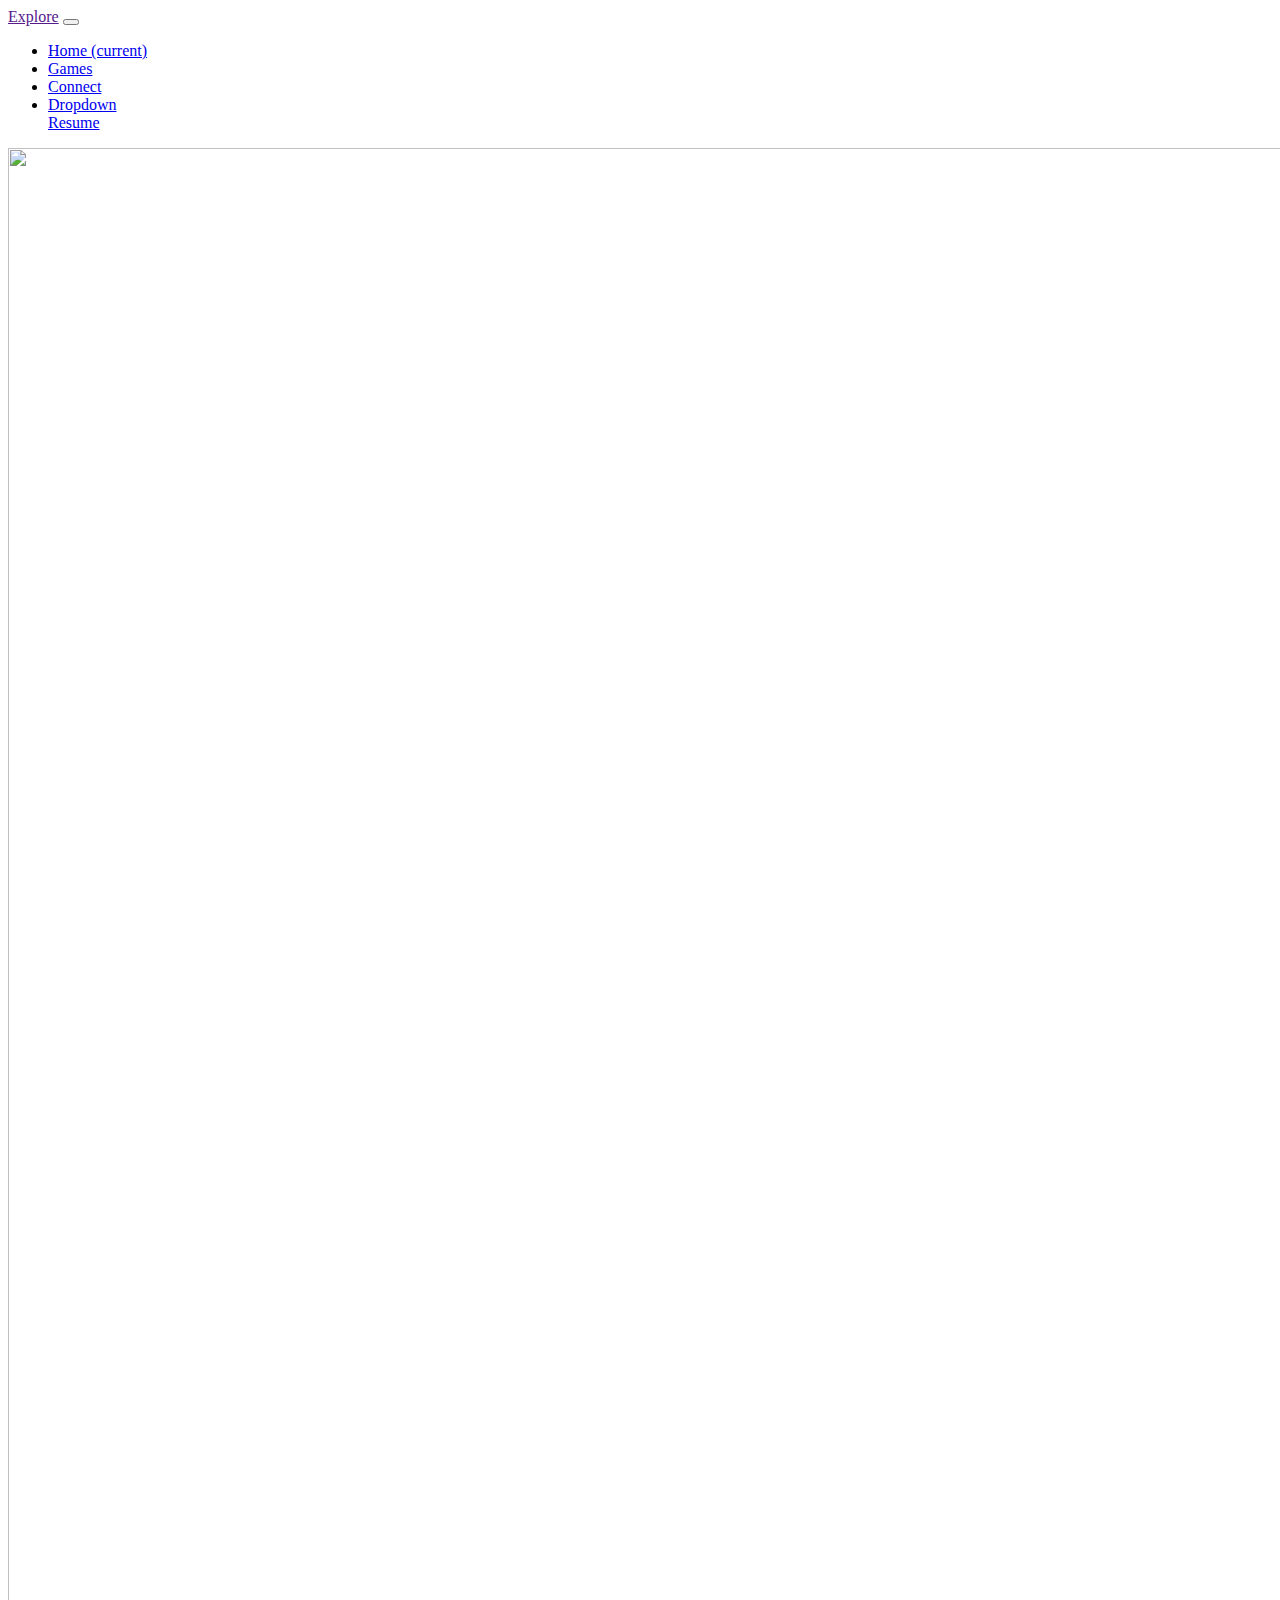
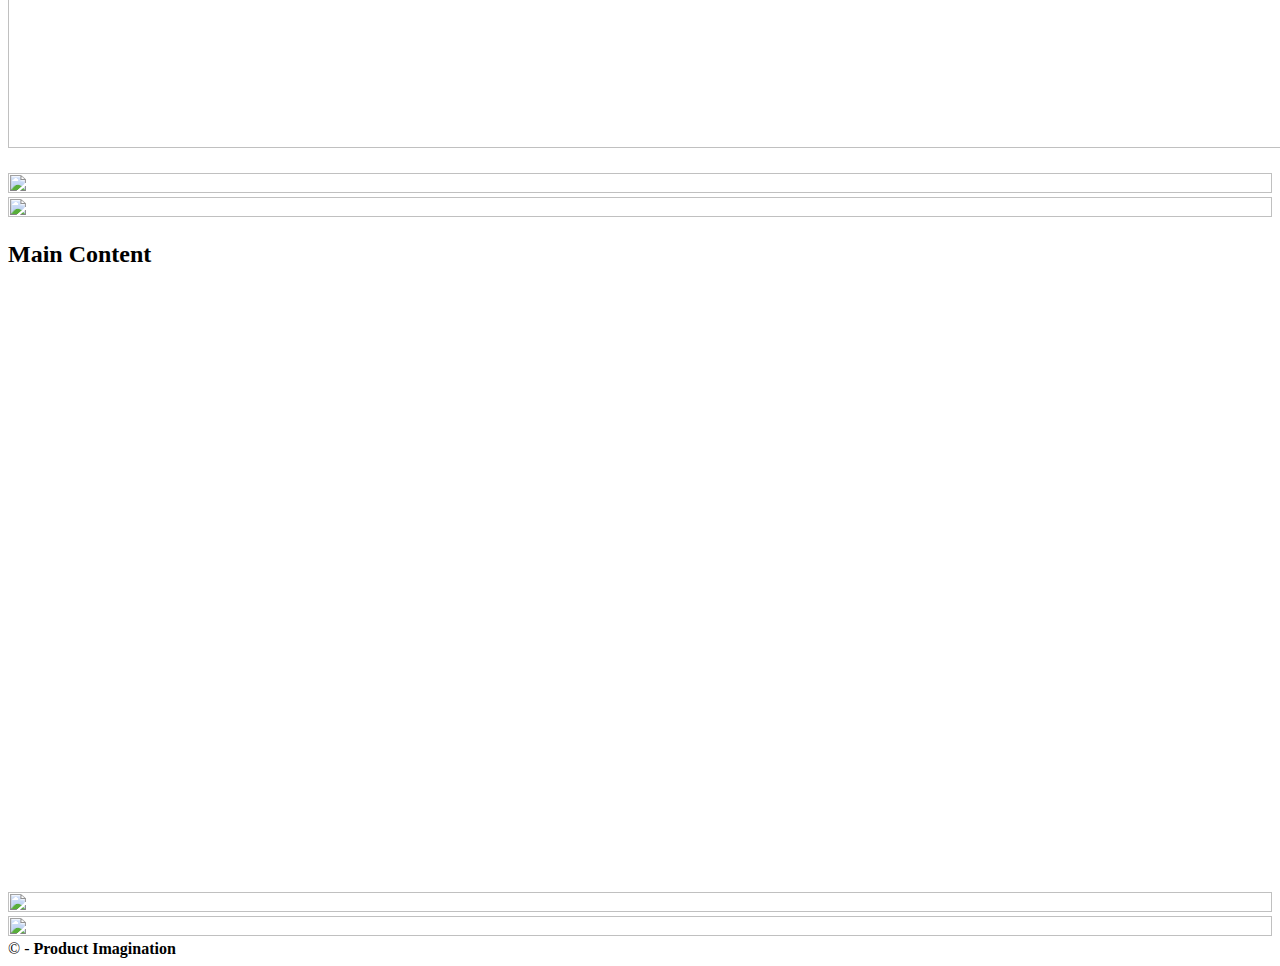
==== index.html @ 93db9ff0 "Add files via upload" ====
<!doctype html>
<html>
	<head>
    <meta charset="utf-8">

    <meta name="viewport" content="width=device-width, initial-scale=100%">
    <title>The Brain Strain Game VR</title>
    <!-- Bootstrap -->
    <link href="css/bootstrap-4.4.1.css" rel="stylesheet">
	</head>	  
	<link href="css/multiColumnTemplate.css" rel="stylesheet" type="text/css">
<body>
	
    <nav class="navbar navbar-expand-lg navbar-dark bg-dark">
      <a class="navbar-brand" href="">Explore</a>
      <button class="navbar-toggler" type="button" data-toggle="collapse" data-target="#navbarSupportedContent" aria-controls="navbarSupportedContent" aria-expanded="false" aria-label="Toggle navigation">
      <span class="navbar-toggler-icon"></span>
      </button>
      <div class="collapse navbar-collapse" id="navbarSupportedContent">
        <ul class="navbar-nav mr-auto">
          <li class="nav-item active">
            <a class="nav-link" href="index.html">Home <span class="sr-only">(current)</span></a>
          </li>
          <li class="nav-item">
            <a class="nav-link" href="Games.html">Games</a>
          </li>
			 <li class="nav-item">
            <a class="nav-link" href="Connect.html">Connect</a>
          </li>
          <li class="nav-item dropdown">
            <a class="nav-link dropdown-toggle" href="Resume.html" id="navbarDropdown" role="button" data-toggle="dropdown" aria-haspopup="true" aria-expanded="false">
            Dropdown
            </a>
            <div class="dropdown-menu" aria-labelledby="navbarDropdown">
              <a class="dropdown-item" href="Resume.html">Resume</a>
              <div class="dropdown-divider"></div>
             
            </div>
          </li>
         
			
        </ul>
        
      </div>
</nav>
<meta charset="utf-8">
<meta http-equiv="X-UA-Compatible" content="IE=edge">
<meta name="viewport" content="width=device-width, initial-scale=1">
<title>The Brain Strain VR</title>
<link href="css/multiColumnTemplate.css" rel="stylesheet" type="text/css">
<!-- HTML5 shim and Respond.js for IE8 support of HTML5 elements and media queries -->
<!-- WARNING: Respond.js doesn't work if you view the page via file:// -->
<!--[if lt IE 9]>
      <script src="https://oss.maxcdn.com/html5shiv/3.7.2/html5shiv.min.js"></script>
      <script src="https://oss.maxcdn.com/respond/1.4.2/respond.min.js"></script>
    <![endif]-->


	
<div class="container">
<header>
  <img src="images/Banner_Offical_White4.jpg"
	 alt="" width="2100" height="1600"	class="placeholder"/>
    <div class="primary_header">
      <h1 class="title"> </h1>
    </div>
    <nav class="secondary_header" id="menu">
      <ul>
      </ul>
    </nav>
  </header>
<img src="images/BRAIN_STRAIN.png" width="100%" height="100%" alt=""/> <img src="images/overview_intro.PNG" width="100%" height="100%" alt=""/>
  <section>
    <h2 class="noDisplay">Main Content</h2>
    
<iframe width="100% " height="600" src="https://www.youtube.com/embed/wQ7IyR9vwZA?controls=0&amp;start=3" title="YouTube video player" frameborder="0" allow="accelerometer; autoplay; clipboard-write; encrypted-media; gyroscope; picture-in-picture; web-share" allowfullscreen></iframe>
		

    <aside class="right_article">
    
	  
    </aside>
</section>
	
    <div class="row">
    <div class="columns">
		
	<img src="images/Gameplay_nowords.png" width="100%" height="100%" alt=""/>
		
	  <img src="images/playlearn.png" width="100%" height="100%" alt=""/>

  <div class="row blockDisplay">
    <div class="column_half left_half">
		
   </div>
   
  </div>
  <footer class="secondary_header footer">
    
  </footer>
		  <!-- jQuery (necessary for Bootstrap's JavaScript plugins) -->
    <script src="js/jquery-3.4.2.min.js"></script>
    <!-- Include all compiled plugins (below), or include individual files as needed -->
    <script src="js/popper.min1.js"></script>
    <script src="js/bootstrap-4.4.2.js"></script>
</div>
		 
</body>
										
    <div class="copyright" width="100%">&copy; - <strong>Product Imagination</strong></div>
									   
</html>
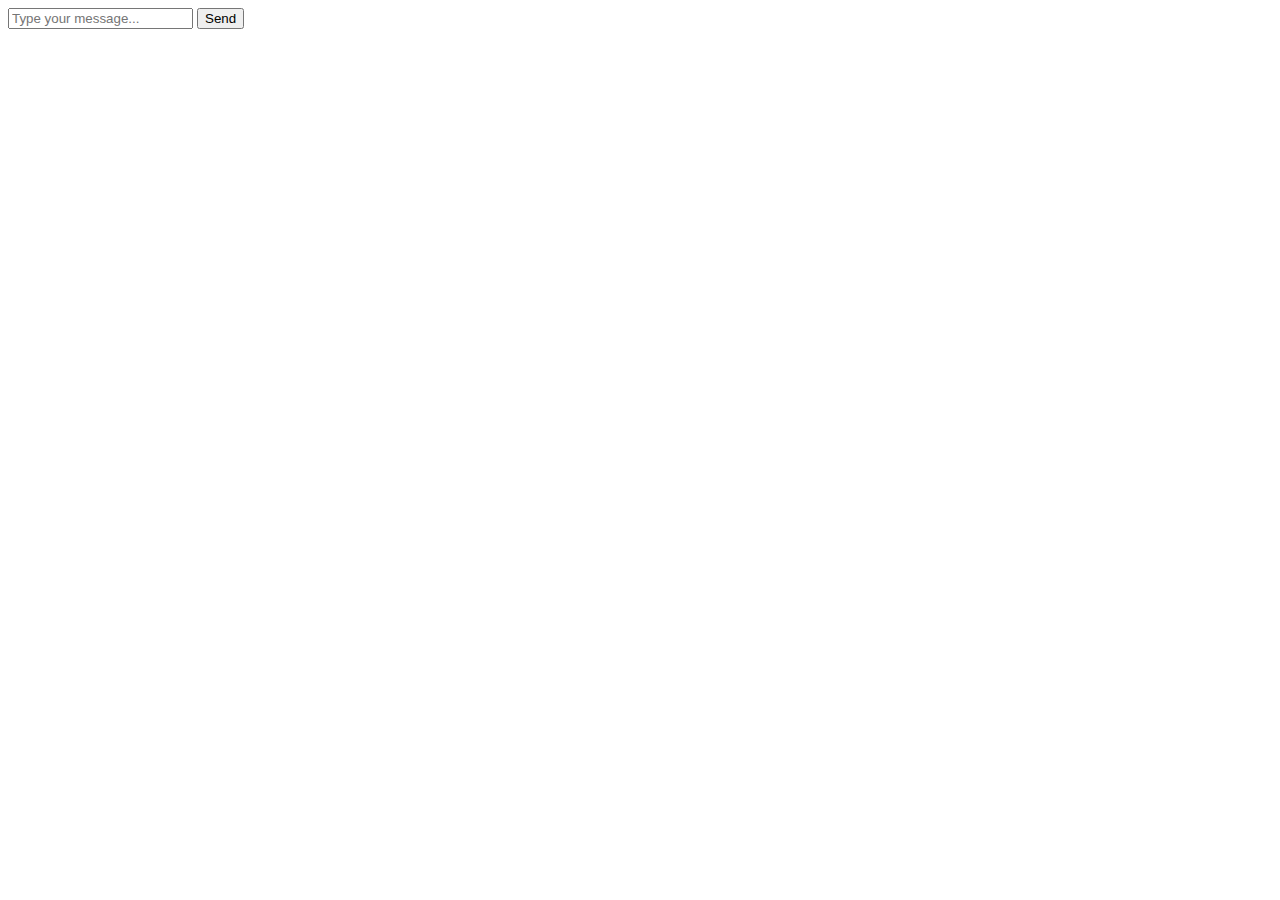
==== commit 15ba9856: "Update index.html" ====
--- a/index.html
+++ b/index.html
@@ -1,112 +1,19 @@
-<!doctype html>
-<html>
-	<head>
-    <meta charset="utf-8">
+<!DOCTYPE html>
+<html lang="en">
+<head>
+  <meta charset="UTF-8">
+  <title>Chatbot</title>
+  <!-- CSS styles for chat window -->
+  <link rel="stylesheet" href="styles.css">
+</head>
+<body>
+  <div class="chat-container">
+    <div class="chat-box" id="chat-box"></div>
+    <input type="text" id="user-input" placeholder="Type your message...">
+    <button onclick="sendMessage()">Send</button>
+  </div>
 
-    <meta name="viewport" content="width=device-width, initial-scale=100%">
-    <title>The Brain Strain Game VR</title>
-    <!-- Bootstrap -->
-    <link href="css/bootstrap-4.4.1.css" rel="stylesheet">
-	</head>	  
-	<link href="css/multiColumnTemplate.css" rel="stylesheet" type="text/css">
-<body>
-	
-    <nav class="navbar navbar-expand-lg navbar-dark bg-dark">
-      <a class="navbar-brand" href="">Explore</a>
-      <button class="navbar-toggler" type="button" data-toggle="collapse" data-target="#navbarSupportedContent" aria-controls="navbarSupportedContent" aria-expanded="false" aria-label="Toggle navigation">
-      <span class="navbar-toggler-icon"></span>
-      </button>
-      <div class="collapse navbar-collapse" id="navbarSupportedContent">
-        <ul class="navbar-nav mr-auto">
-          <li class="nav-item active">
-            <a class="nav-link" href="index.html">Home <span class="sr-only">(current)</span></a>
-          </li>
-          <li class="nav-item">
-            <a class="nav-link" href="Games.html">Games</a>
-          </li>
-			 <li class="nav-item">
-            <a class="nav-link" href="Connect.html">Connect</a>
-          </li>
-          <li class="nav-item dropdown">
-            <a class="nav-link dropdown-toggle" href="Resume.html" id="navbarDropdown" role="button" data-toggle="dropdown" aria-haspopup="true" aria-expanded="false">
-            Dropdown
-            </a>
-            <div class="dropdown-menu" aria-labelledby="navbarDropdown">
-              <a class="dropdown-item" href="Resume.html">Resume</a>
-              <div class="dropdown-divider"></div>
-             
-            </div>
-          </li>
-         
-			
-        </ul>
-        
-      </div>
-</nav>
-<meta charset="utf-8">
-<meta http-equiv="X-UA-Compatible" content="IE=edge">
-<meta name="viewport" content="width=device-width, initial-scale=1">
-<title>The Brain Strain VR</title>
-<link href="css/multiColumnTemplate.css" rel="stylesheet" type="text/css">
-<!-- HTML5 shim and Respond.js for IE8 support of HTML5 elements and media queries -->
-<!-- WARNING: Respond.js doesn't work if you view the page via file:// -->
-<!--[if lt IE 9]>
-      <script src="https://oss.maxcdn.com/html5shiv/3.7.2/html5shiv.min.js"></script>
-      <script src="https://oss.maxcdn.com/respond/1.4.2/respond.min.js"></script>
-    <![endif]-->
-
-
-	
-<div class="container">
-<header>
-  <img src="images/Banner_Offical_White4.jpg"
-	 alt="" width="2100" height="1600"	class="placeholder"/>
-    <div class="primary_header">
-      <h1 class="title"> </h1>
-    </div>
-    <nav class="secondary_header" id="menu">
-      <ul>
-      </ul>
-    </nav>
-  </header>
-<img src="images/BRAIN_STRAIN.png" width="100%" height="100%" alt=""/> <img src="images/overview_intro.PNG" width="100%" height="100%" alt=""/>
-  <section>
-    <h2 class="noDisplay">Main Content</h2>
-    
-<iframe width="100% " height="600" src="https://www.youtube.com/embed/wQ7IyR9vwZA?controls=0&amp;start=3" title="YouTube video player" frameborder="0" allow="accelerometer; autoplay; clipboard-write; encrypted-media; gyroscope; picture-in-picture; web-share" allowfullscreen></iframe>
-		
-
-    <aside class="right_article">
-    
-	  
-    </aside>
-</section>
-	
-    <div class="row">
-    <div class="columns">
-		
-	<img src="images/Gameplay_nowords.png" width="100%" height="100%" alt=""/>
-		
-	  <img src="images/playlearn.png" width="100%" height="100%" alt=""/>
-
-  <div class="row blockDisplay">
-    <div class="column_half left_half">
-		
-   </div>
-   
-  </div>
-  <footer class="secondary_header footer">
-    
-  </footer>
-		  <!-- jQuery (necessary for Bootstrap's JavaScript plugins) -->
-    <script src="js/jquery-3.4.2.min.js"></script>
-    <!-- Include all compiled plugins (below), or include individual files as needed -->
-    <script src="js/popper.min1.js"></script>
-    <script src="js/bootstrap-4.4.2.js"></script>
-</div>
-		 
+  <!-- JavaScript for chatbot functionality -->
+  <script src="script.js"></script>
 </body>
-										
-    <div class="copyright" width="100%">&copy; - <strong>Product Imagination</strong></div>
-									   
-</html>+</html>
